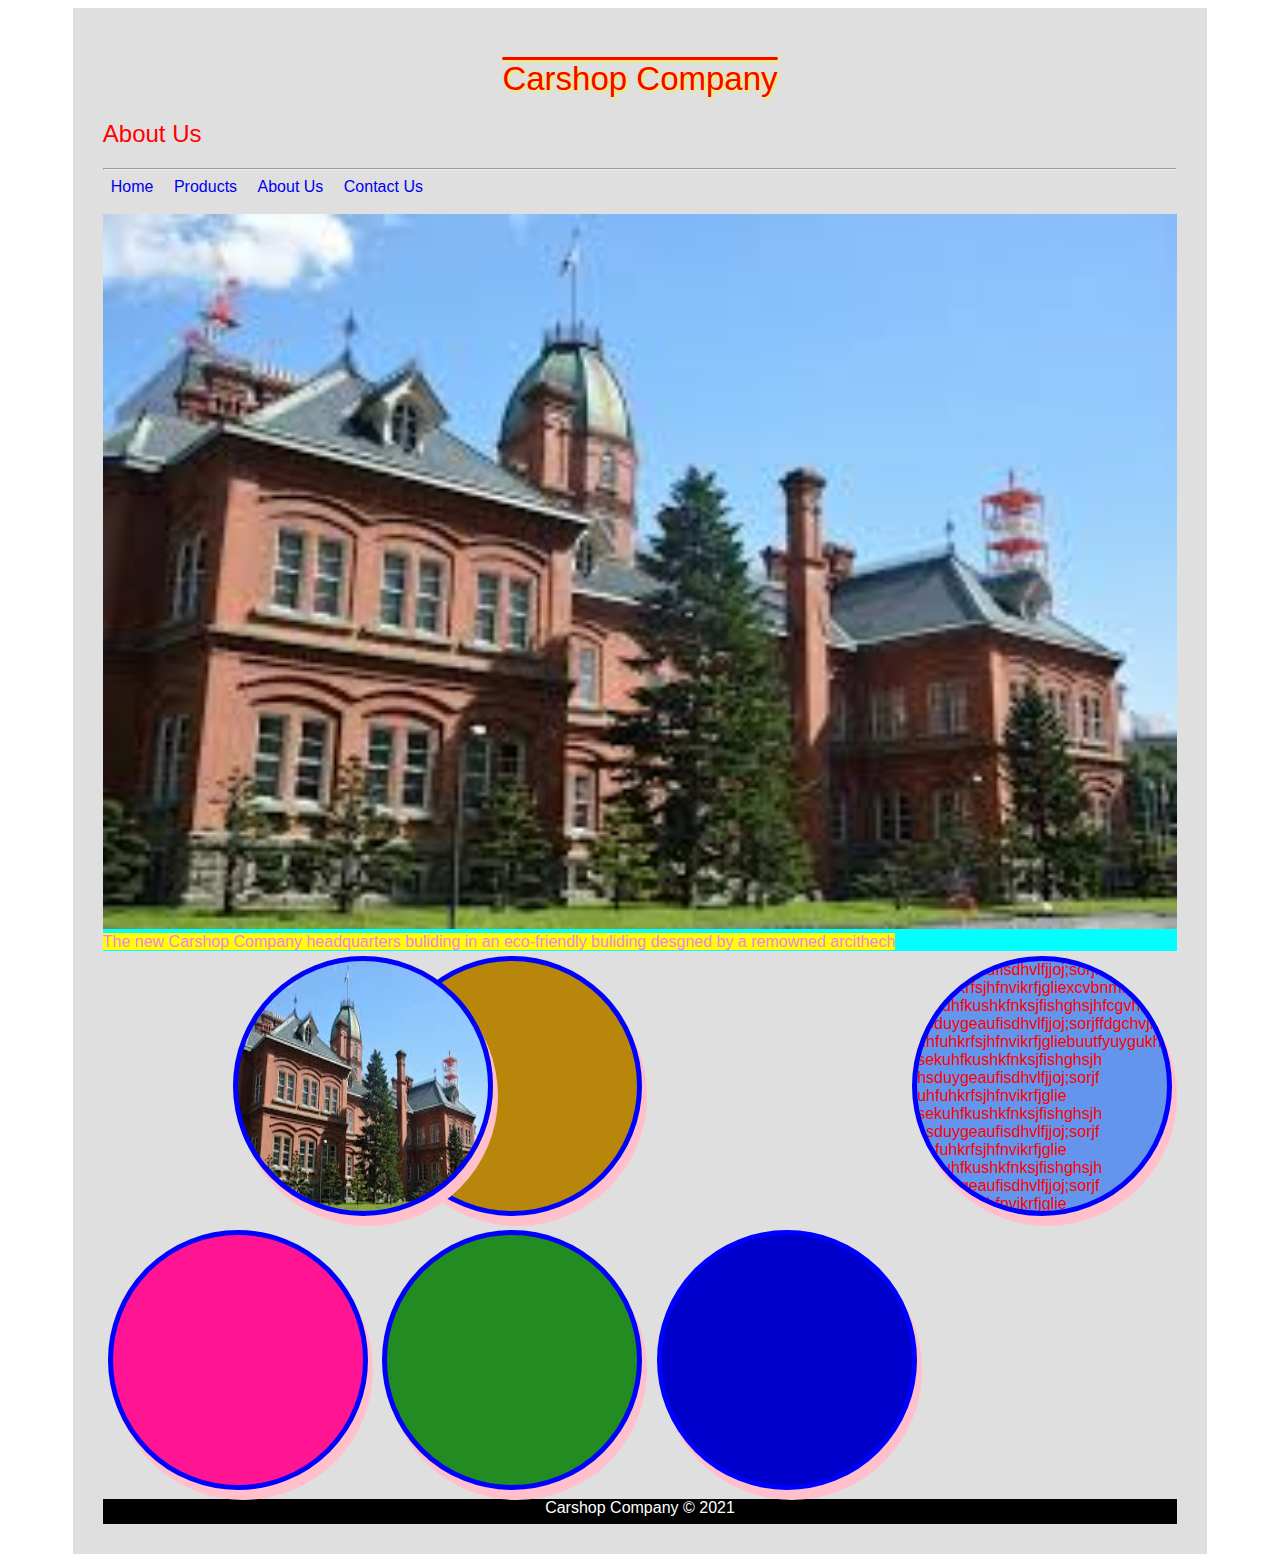
==== about_us.html @ 6a8b9075 "First commit" ====
<!DOCTYPE html>
<html lang="en">
<head>
  <meta charset="UTF-8">
  <meta name="viewport" content="width=device-width, initial-scale=1.0">
  <title>About Us</title>
    <link rel="stylesheet" type="text/css" href="css/general.css">
  <style>
    div {
      color: red !important;
    }
  </style>
    
</head>
<body>
  <div id="container">
    <header>
      <h1 id="company_header">Carshop Company</h1>
      <h2>About Us</h2>
    </header>
      <hr>
      <nav>
        <a href="index.html">Home</a>
        <a href="products.html">Products</a>
        <a href="about_us.html">About Us</a>
        <a href="contact_us.html">Contact Us</a>
      </nav>
      <br>
      <div style="background-color: aqua; color: violet !important;">
        <img width="100%" src="images/office_building.jpeg" alt="Photo of the red buliding">
        <span style="background-color: yellow;">The new Carshop Company headquarters buliding in an eco-friendly buliding desgned by a remowned arcithech</span>
      </div>
      
      <div class="photo_box" id="box1"></div>
      <div class="photo_box" id="box2">
        hsduygeaufisdhvlfjjoj;sorjfrsghfjghkzfxgchgvhbjn
        uhfuhkrfsjhfnvikrfjgliexcvbnmfghjk
        sekuhfkushkfnksjfishghsjhfcgvhbjnk
        hsduygeaufisdhvlfjjoj;sorjffdgchvjbj
        uhfuhkrfsjhfnvikrfjgliebuutfyuygukh
        sekuhfkushkfnksjfishghsjh
        hsduygeaufisdhvlfjjoj;sorjf
        uhfuhkrfsjhfnvikrfjglie
        sekuhfkushkfnksjfishghsjh
        hsduygeaufisdhvlfjjoj;sorjf
        uhfuhkrfsjhfnvikrfjglie
        sekuhfkushkfnksjfishghsjh
        hsduygeaufisdhvlfjjoj;sorjf
        uhfuhkrfsjhfnvikrfjglie
        sekuhfkushkfnksjfishghsjh
        hsduygeaufisdhvlfjjoj;sorjf
        uhfuhkrfsjhfnvikrfjglie
        sekuhfkushkfnksjfishghsjh
        hsduygeaufisdhvlfjjoj;sorjf
        uhfuhkrfsjhfnvikrfjglie
        sekuhfkushkfnksjfishghsjh
        hsduygeaufisdhvlfjjoj;sorjf
        uhfuhkrfsjhfnvikrfjglie
        sekuhfkushkfnksjfishghsjh
      </div>
      <div class="photo_box" id="box3"></div>
      <div class="photo_box" id="box4"></div>
      <div class="photo_box" id="box5"></div>
      <div class="photo_box" id="box6"></div>
      <footer>
        Carshop Company © 2021
      </footer>
  </div>
</body>
</html>
---- css/general.css ----
/* Selecting element using the id value */
.photo_box {
  height: 250px;
  width: 250px;
  background-color: blueviolet;
  border: 5px solid blue;
  margin: 5px;
  border-radius: 250px;
  box-sizing: content-box;
  box-shadow: 5px 10px 0px pink;
  display: inline-block;
  position: relative;
}

/* Selecting element using the id value */
#box1 {
  background-color: brown;
  height: 250px;
  /* background-image: url("../images/office_building.jpeg"); */
  /* background-repeat: no-repeat; */
  /* background-position: 100px 100px; */
  background: url("../images/office_building.jpeg") no-repeat 0px 0px;
  background-attachment: scroll;
  background-size: 250px 250px;
  left: 125px;
  z-index: 1;
}
#box2 {
  background-color: cornflowerblue;
  overflow: hidden;
  z-index: 1;
  float: right;
}
#box3 {
  background-color: darkgoldenrod;
  clear: none;
}
#box4 {
  background-color: deeppink;
}
#box5 {
  background-color: forestgreen;
}
#box6 {
  background-color: mediumblue;
}

a:hover {
  background-color: mediumspringgreen;
}

#lastname:active {
  background-color: yellow;
}

a:visited {
  color: red;
}

* {
  font-family: Arial, Helvetica, sans-serif;
}


h1,h2 {
  font-weight: normal;
}

a {
  text-decoration: none;
  margin: 3px 5px;
  padding: 3px;
}

#company_header {
  font-size: 33px;
  font-style: normal;
  text-transform: capitalize;
  text-decoration: overline;
  text-align: center;
  text-shadow: 1px 1px 3px yellow;
  text-indent: 0px;
  letter-spacing: 0px;
  word-spacing: 0px;
}

ol {
  list-style-type: lower-roman;
  list-style-position: outside;
  list-style: url("../images/blue_dot.png") lower-roman inside;
  
}

#container {
  width: 85%;
  margin: auto;
  background-color: rgb(223, 223, 223);
  padding: 30px;
}

#main_image {
  width: 100%;
}

table {
  empty-cells: hide;
  border-collapse: separate;
  border-spacing: 5px 7px;
}

footer {
  width: 100%;
  text-align: center;
  color: white;
  background-color: black;
  height: 25px;
}
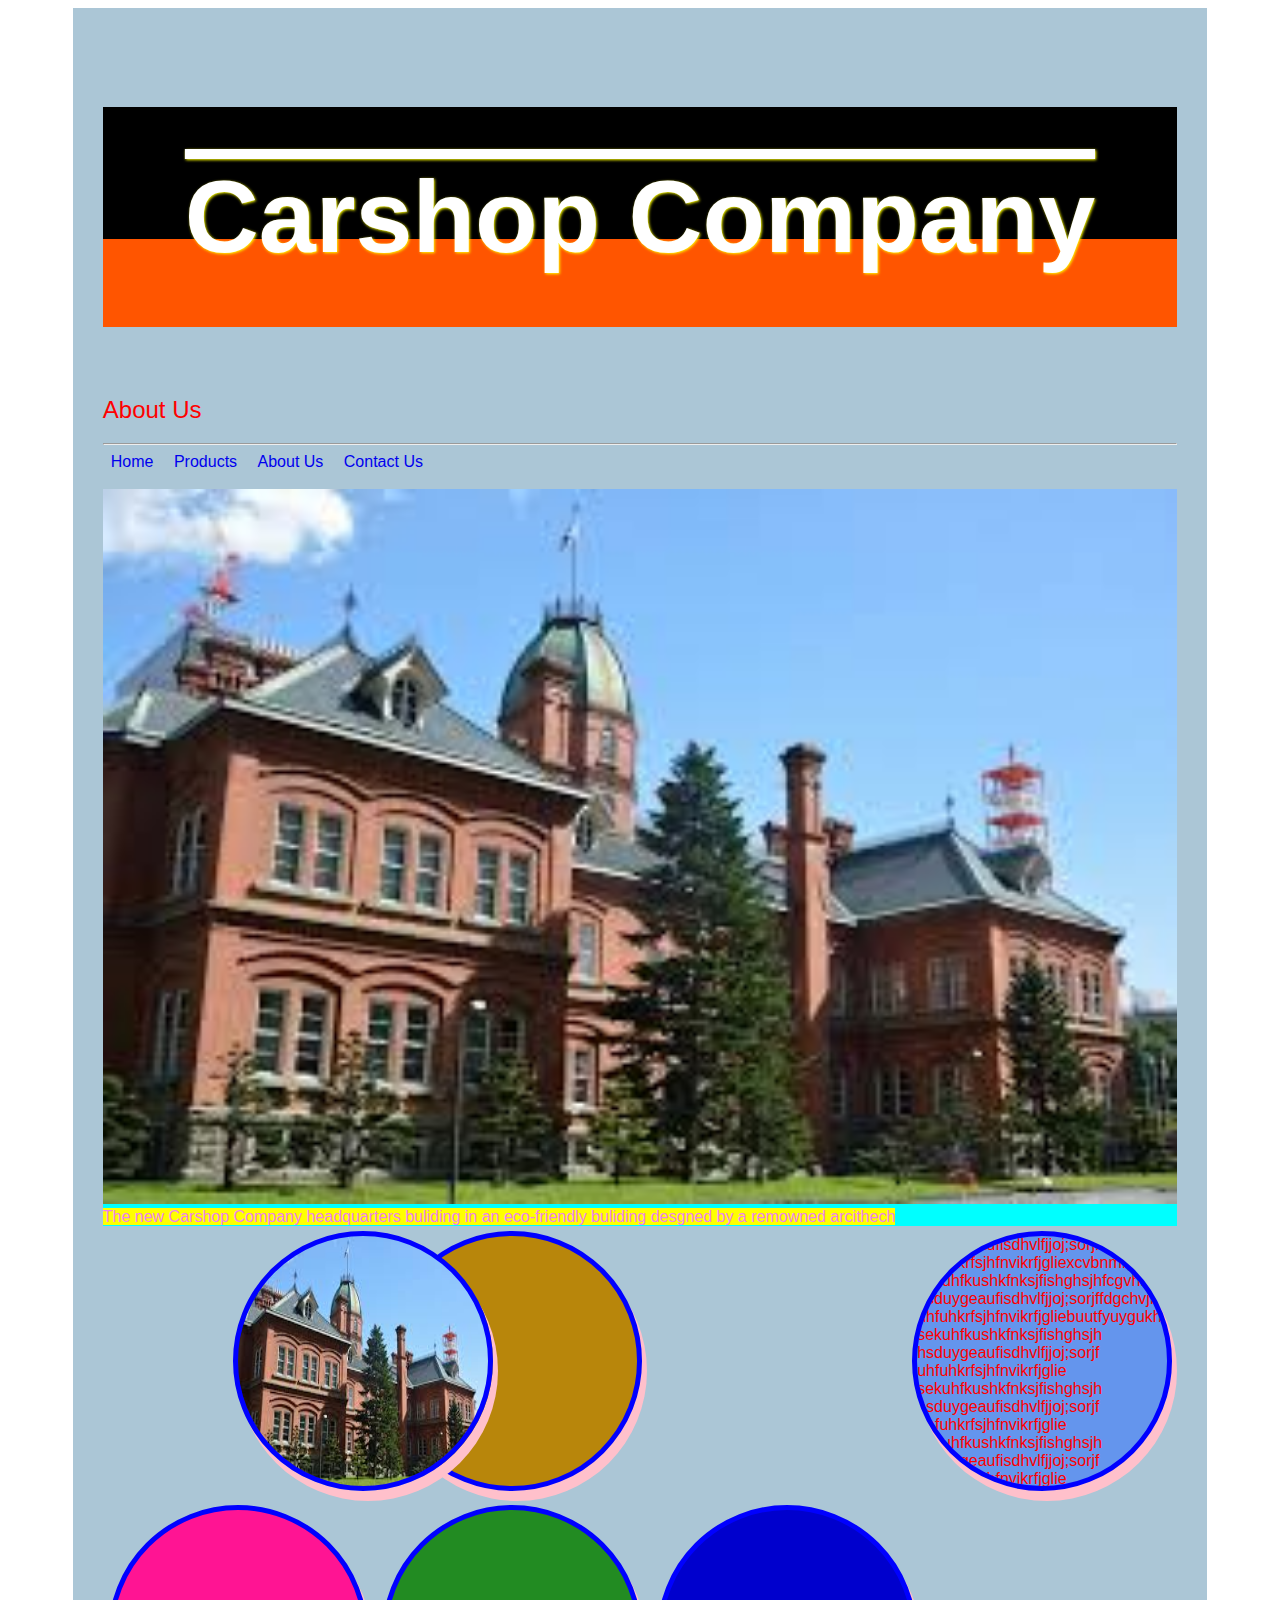
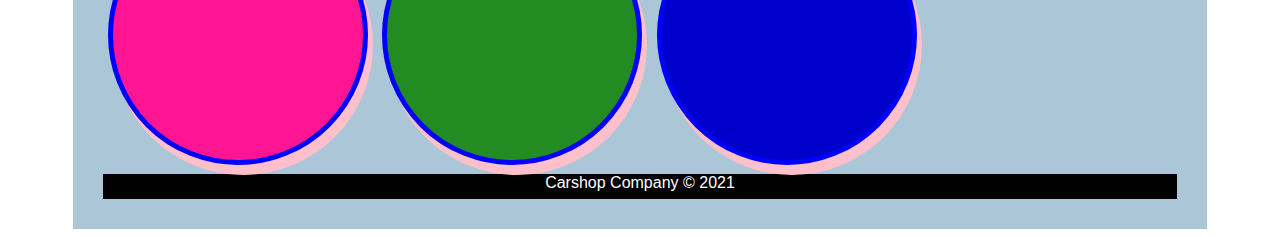
==== commit 4dcda540: "Staged changed the id" ====
--- a/about_us.html
+++ b/about_us.html
@@ -3,7 +3,7 @@
 <head>
   <meta charset="UTF-8">
   <meta name="viewport" content="width=device-width, initial-scale=1.0">
-  <title>About Us</title>
+  <title id="title">About Us</title>
     <link rel="stylesheet" type="text/css" href="css/general.css">
   <style>
     div {
--- a/css/general.css
+++ b/css/general.css
@@ -54,9 +54,8 @@
 }
 
 a:visited {
-  color: red;
+  color: rebeccapurple
 }
-
 * {
   font-family: Arial, Helvetica, sans-serif;
 }
@@ -82,7 +81,18 @@
   text-indent: 0px;
   letter-spacing: 0px;
   word-spacing: 0px;
+  display: inline-block;
+  position: relative;
+  padding: 0.4em .1em;
+  background: linear-gradient(transparent 60%, #f50 0%);
+  font-size: 8vw;
+	font-weight: 900;
+	background-color: #000;
+	color: #fff;
+	display: block;
+	padding: .5em;
 }
+
 
 ol {
   list-style-type: lower-roman;
@@ -94,7 +104,7 @@
 #container {
   width: 85%;
   margin: auto;
-  background-color: rgb(223, 223, 223);
+  background-color: rgb(171, 198, 214);
   padding: 30px;
 }
 
@@ -116,3 +126,50 @@
   height: 25px;
 }
 
+@media only screen and (max-width:500px) {
+  nav a {
+    display: block;
+    width: 100%;
+    background-color: black;
+    color: white;
+    padding: 10px;
+  }
+}
+
+#submit {
+  background: #333; 
+  position: relative;
+  color: white;
+  width: 256px;
+  height: 64px;
+  line-height: 64px;
+  transition: all 0.3s;
+  
+}
+
+#title {
+  background-image: blue(left),
+                      $green-double,
+                      full($shadow),
+                      blue(left),
+                      blue(top),
+                      full($shadow),
+                      $green-double,
+                      full($shadow)
+    background-size: span(5,1),
+                     span(3,7),
+                     span(1,1),
+                     span(2,1),
+                     span(2,2),
+                     span(1,8),
+                     span(2,6),
+                     span(1,6)
+    background-position: span(1,0),
+                         span(0,1),
+                         span(4,1),
+                         span(5,1),
+                         span(3,3),
+                         span(3,0),
+                         span(5,2),
+                         span(7,2)
+}